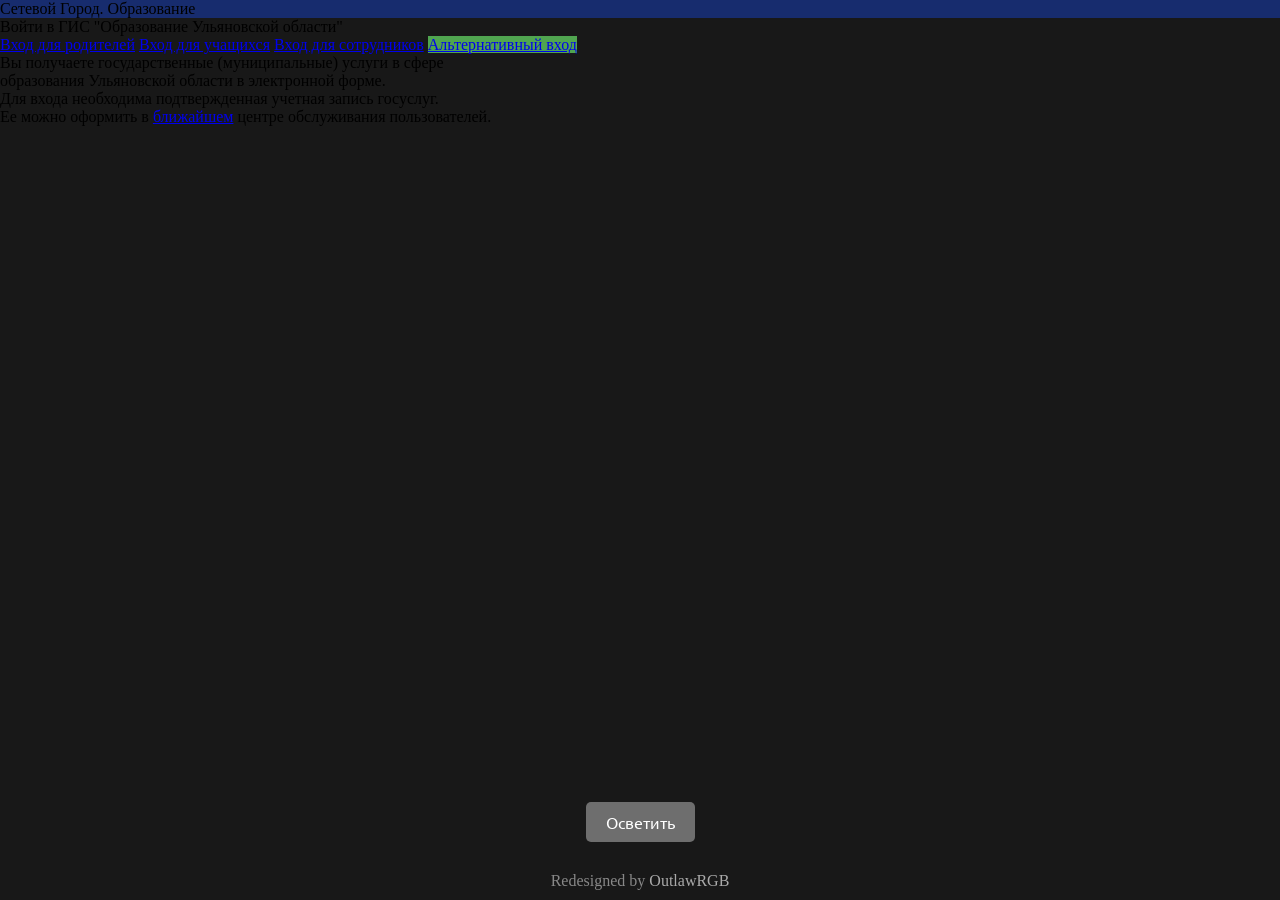
==== index.html @ 03a90863 "Rename sgo73_login.html to index.html" ====
<!DOCTYPE html>
<html lang="en">
<head>
  <meta charset="UTF-8">
  <title>Сетевой Город. Образование</title>
  <link href="https://fonts.googleapis.com/css?family=Ubuntu:300,400,500&amp;subset=cyrillic" rel="stylesheet">
  <link rel="stylesheet" href="https://sgo.cit73.ru/extras/css/esia_smr.css"> 
  <style>
    body {
      background-color: #181818;
      display: flex;
      flex-direction: column;
      min-height: 100vh;
      margin: 0;
      transition: background-color 2.0s ease;
    }
    .top.flex {
      background-color: #172c6e;
      transition: background-color 2.0s ease;
    }
    a.button:nth-child(4) {
        background-color: #50a550;
    }
    a.button:nth-child(4):hover {
        background-color: #236d23;
    }
    .container {
      flex-grow: 1;
    }
    .custom-footer {
      text-align: center;
      padding: 10px 0;
      color: #888;
    }
    .custom-footer a {
      color: #aaa;
      text-decoration: none;
    }
    .custom-footer a:hover {
      color: #fff;
    }
    .theme-toggle {
      display: block;
      margin: 20px auto;
      padding: 10px 20px;
      font-family: 'Ubuntu', sans-serif;
      font-size: 16px;
      color: white;
      background-color: #6e6e6e;
      border: none;
      border-radius: 5px;
      cursor: pointer;
      transition: background-color 2.0s ease;
    }
    .theme-toggle:hover {
      background-color: #555;
    }
    .light-theme {
      background-color: #f2f2f2;
    }
    .light-theme .top.flex {
      background-color: #2266cc;
    }
    .light-theme .theme-toggle {
      color: #f2f2f2; 
    }
  </style>
</head>
<body>
  <div class="container">
    <div class="content">
      <div class="top flex">
        <a href="http://www.ir-tech.ru/?products=ais-setevoj-gorod-obrazovanie" target="_blank" class="sgo"></a>
        <div><span>Сетевой Город. </span><span>Образование</span></div>
      </div>
      <div class="logo"></div>
      <div class="header">Войти в ГИС "Образование Ульяновской области"</div>
      <div class="button">
        <a class="button" href="/webapi/sso/esia/login?esia_permissions=1&amp;esia_role=2">Вход для родителей</a>
        <a class="button" href="/webapi/sso/esia/login?esia_permissions=1&amp;esia_role=1">Вход для учащихся</a>
        <a class="button" href="/webapi/sso/esia/login?esia_role=3">Вход для сотрудников</a>
        <a class="button" href="https://sgo.cit73.ru/authorize/login">Альтернативный вход</a> </div>
      <div class="text">
        <div class="alter">
          Вы получаете государственные (муниципальные) услуги в сфере<br>образования Ульяновской области в электронной форме.
        </div>
        <div class="mfc">Для входа необходима подтвержденная учетная запись госуслуг.<br>
          Ее можно оформить в <a href="https://esia.gosuslugi.ru/public/ra?fts=reg" target="_blank">ближайшем</a> центре обслуживания пользователей.
        </div>
      </div>
    </div>
  </div>
  <button class="theme-toggle">Осветить</button> 
  <div class="custom-footer">
    Redesigned by <a href="https://github.com/RGB-Outl4w" target="_blank">OutlawRGB</a>
  </div>

  <script>
    const body = document.querySelector('body');
    const themeToggle = document.querySelector('.theme-toggle');

    themeToggle.addEventListener('click', () => {
      body.classList.toggle('light-theme'); 

      if (body.classList.contains('light-theme')) {
        themeToggle.textContent = 'Затемнить';
      } else {
        themeToggle.textContent = 'Осветить';
      }
    });
  </script>
</body>
</html>
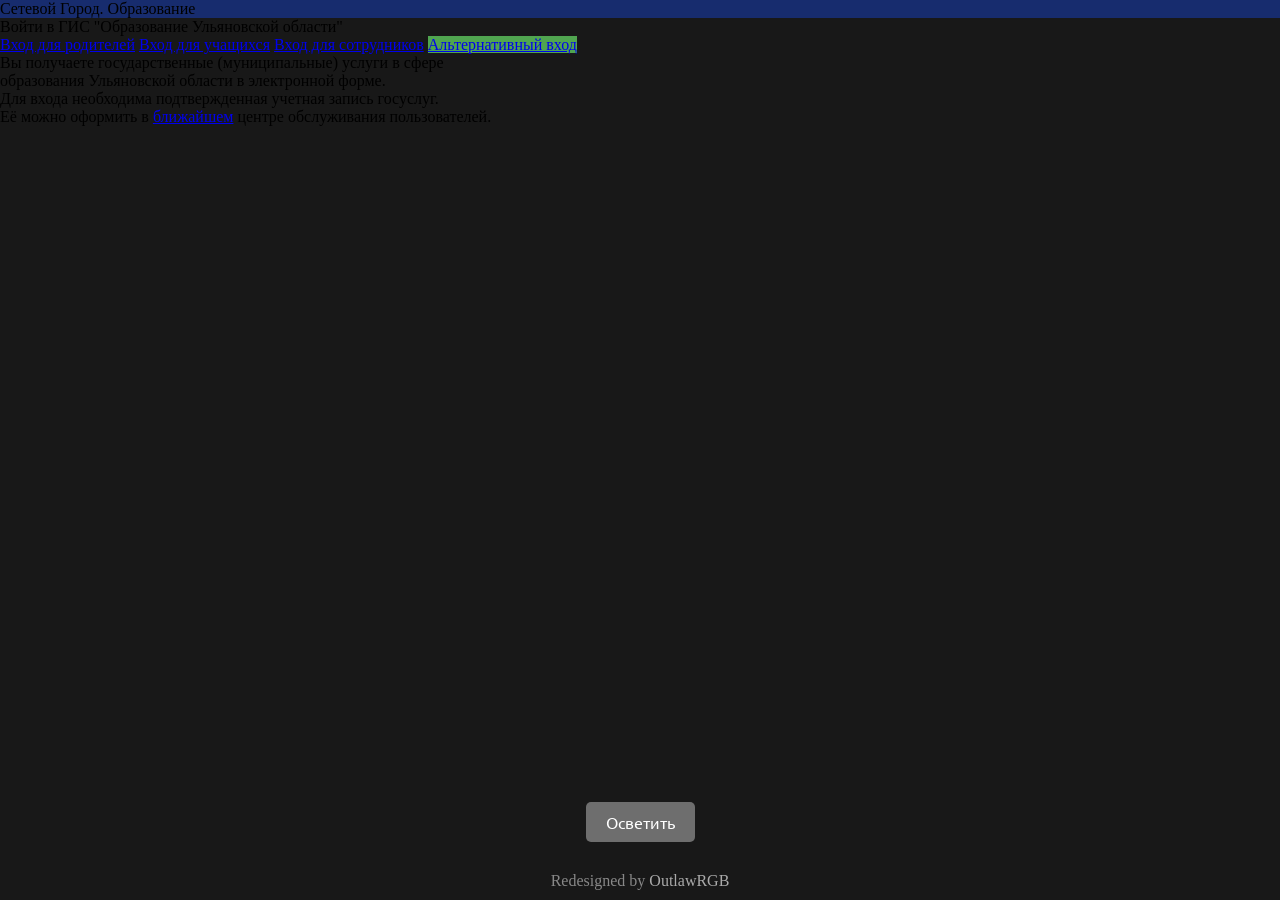
==== commit a87faa44: "Основной index.html файл разделен на файлы со стилями и javascript файлы" ====
--- a/index.html
+++ b/index.html
@@ -2,69 +2,10 @@
 <html lang="en">
 <head>
   <meta charset="UTF-8">
-  <title>Сетевой Город. Образование</title>
-  <link href="https://fonts.googleapis.com/css?family=Ubuntu:300,400,500&amp;subset=cyrillic" rel="stylesheet">
+  <title>📘 Сетевой Город</title>
+  <link href="https://fonts.googleapis.com/css?family=Ubuntu:300,400,500&subset=cyrillic" rel="stylesheet">
   <link rel="stylesheet" href="https://sgo.cit73.ru/extras/css/esia_smr.css"> 
-  <style>
-    body {
-      background-color: #181818;
-      display: flex;
-      flex-direction: column;
-      min-height: 100vh;
-      margin: 0;
-      transition: background-color 2.0s ease;
-    }
-    .top.flex {
-      background-color: #172c6e;
-      transition: background-color 2.0s ease;
-    }
-    a.button:nth-child(4) {
-        background-color: #50a550;
-    }
-    a.button:nth-child(4):hover {
-        background-color: #236d23;
-    }
-    .container {
-      flex-grow: 1;
-    }
-    .custom-footer {
-      text-align: center;
-      padding: 10px 0;
-      color: #888;
-    }
-    .custom-footer a {
-      color: #aaa;
-      text-decoration: none;
-    }
-    .custom-footer a:hover {
-      color: #fff;
-    }
-    .theme-toggle {
-      display: block;
-      margin: 20px auto;
-      padding: 10px 20px;
-      font-family: 'Ubuntu', sans-serif;
-      font-size: 16px;
-      color: white;
-      background-color: #6e6e6e;
-      border: none;
-      border-radius: 5px;
-      cursor: pointer;
-      transition: background-color 2.0s ease;
-    }
-    .theme-toggle:hover {
-      background-color: #555;
-    }
-    .light-theme {
-      background-color: #f2f2f2;
-    }
-    .light-theme .top.flex {
-      background-color: #2266cc;
-    }
-    .light-theme .theme-toggle {
-      color: #f2f2f2; 
-    }
-  </style>
+  <link rel="stylesheet" href="custom-style.css">
 </head>
 <body>
   <div class="container">
@@ -76,38 +17,26 @@
       <div class="logo"></div>
       <div class="header">Войти в ГИС "Образование Ульяновской области"</div>
       <div class="button">
-        <a class="button" href="/webapi/sso/esia/login?esia_permissions=1&amp;esia_role=2">Вход для родителей</a>
-        <a class="button" href="/webapi/sso/esia/login?esia_permissions=1&amp;esia_role=1">Вход для учащихся</a>
-        <a class="button" href="/webapi/sso/esia/login?esia_role=3">Вход для сотрудников</a>
-        <a class="button" href="https://sgo.cit73.ru/authorize/login">Альтернативный вход</a> </div>
+        <a class="button" href="https://sgo.cit73.ru/webapi/sso/esia/login?esia_permissions=1&esia_role=2">Вход для родителей</a>
+        <a class="button" href="https://sgo.cit73.ru/webapi/sso/esia/login?esia_permissions=1&esia_role=1">Вход для учащихся</a>
+        <a class="button" href="https://sgo.cit73.ru/webapi/sso/esia/login?esia_role=3">Вход для сотрудников</a>
+        <a class="button" href="https://sgo.cit73.ru/authorize/login">Альтернативный вход</a>
+      </div>
       <div class="text">
         <div class="alter">
           Вы получаете государственные (муниципальные) услуги в сфере<br>образования Ульяновской области в электронной форме.
         </div>
         <div class="mfc">Для входа необходима подтвержденная учетная запись госуслуг.<br>
-          Ее можно оформить в <a href="https://esia.gosuslugi.ru/public/ra?fts=reg" target="_blank">ближайшем</a> центре обслуживания пользователей.
+          Её можно оформить в <a href="https://esia.gosuslugi.ru/public/ra?fts=reg" target="_blank">ближайшем</a> центре обслуживания пользователей.
         </div>
       </div>
     </div>
   </div>
-  <button class="theme-toggle">Осветить</button> 
+  <button class="theme-toggle">Осветить</button>
   <div class="custom-footer">
     Redesigned by <a href="https://github.com/RGB-Outl4w" target="_blank">OutlawRGB</a>
   </div>
 
-  <script>
-    const body = document.querySelector('body');
-    const themeToggle = document.querySelector('.theme-toggle');
-
-    themeToggle.addEventListener('click', () => {
-      body.classList.toggle('light-theme'); 
-
-      if (body.classList.contains('light-theme')) {
-        themeToggle.textContent = 'Затемнить';
-      } else {
-        themeToggle.textContent = 'Осветить';
-      }
-    });
-  </script>
+  <script src="rgbsgo73-mainpagescript.js"></script>
 </body>
 </html>
--- a/custom-style.css
+++ b/custom-style.css
@@ -0,0 +1,71 @@
+body {
+    background-color: #181818;
+    display: flex;
+    flex-direction: column;
+    min-height: 100vh;
+    margin: 0;
+    transition: background-color 2.0s ease;
+  }
+  
+  .top.flex {
+    background-color: #172c6e;
+    transition: background-color 2.0s ease;
+  }
+  
+  a.button:nth-child(4) {
+    background-color: #50a550;
+  }
+  
+  a.button:nth-child(4):hover {
+    background-color: #236d23;
+  }
+  
+  .container {
+    flex-grow: 1;
+  }
+  
+  .custom-footer {
+    text-align: center;
+    padding: 10px 0;
+    color: #888;
+  }
+  
+  .custom-footer a {
+    color: #aaa;
+    text-decoration: none;
+  }
+  
+  .custom-footer a:hover {
+    color: #fff;
+  }
+  
+  .theme-toggle {
+    display: block;
+    margin: 20px auto;
+    padding: 10px 20px;
+    font-family: 'Ubuntu', sans-serif;
+    font-size: 16px;
+    color: white;
+    background-color: #6e6e6e;
+    border: none;
+    border-radius: 5px;
+    cursor: pointer;
+    transition: background-color 2.0s ease;
+  }
+  
+  .theme-toggle:hover {
+    background-color: #555;
+  }
+  
+  .light-theme {
+    background-color: #f2f2f2;
+  }
+  
+  .light-theme .top.flex {
+    background-color: #2266cc;
+  }
+  
+  .light-theme .theme-toggle {
+    color: #f2f2f2;
+  }
+  
